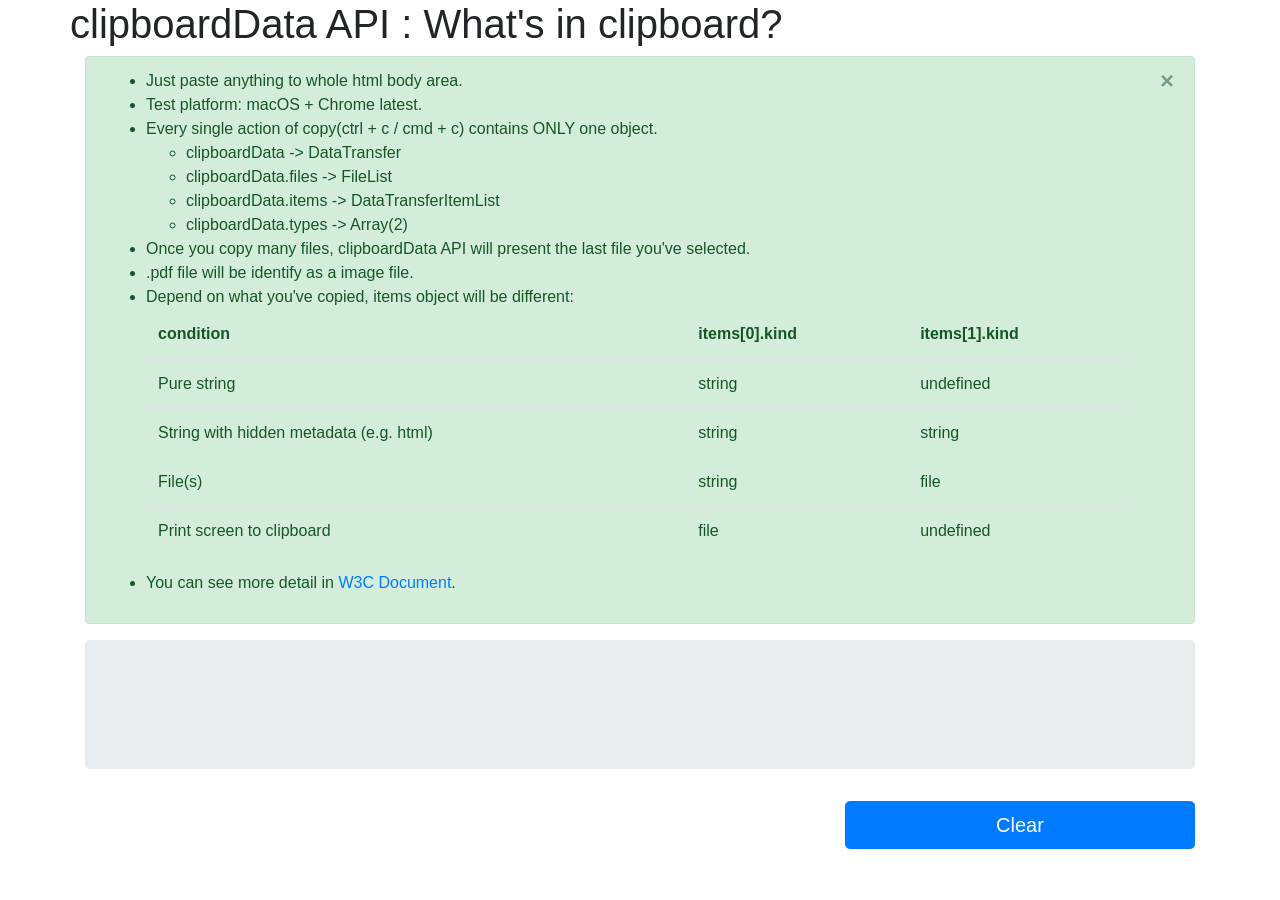
==== app.html @ 75aa8b14 "Add some config for CI to Heroku" ====
<!DOCTYPE html>
<html>
<head>
	<meta charset="utf-8" />
	<meta http-equiv="X-UA-Compatible" content="IE=edge">
	<title>clipboardData API : What's in clipboard?</title>
	<meta name="viewport" content="width=device-width, initial-scale=1">
	<link rel="stylesheet" type="text/css" media="screen" href="style.css" />
	<link rel="stylesheet" href="https://stackpath.bootstrapcdn.com/bootstrap/4.1.1/css/bootstrap.min.css" integrity="sha384-WskhaSGFgHYWDcbwN70/dfYBj47jz9qbsMId/iRN3ewGhXQFZCSftd1LZCfmhktB" crossorigin="anonymous">
</head>
<body>
	<div class="container">
		<div class="row">
			<div class="col-xs-12">
				<h1>clipboardData API : What's in clipboard?</h1>
			</div>
		</div>
		<div class="alert alert-success alert-dismissible fade show" role="alert">
			<ul>
				<li>
					Just paste anything to whole html body area.
				</li>
				<li>
					Test platform: macOS + Chrome latest.
				</li>
				<li>
					Every single action of copy(ctrl + c / cmd + c) contains ONLY one object.
					<ul>
						<li>clipboardData -> DataTransfer</li>
						<li>clipboardData.files -> FileList</li>
						<li>clipboardData.items -> DataTransferItemList</li>
						<li>clipboardData.types -> Array(2)</li>
					</ul>
				</li>
				<li>
					Once you copy many files, clipboardData API will present the last file you've selected.
				</li>
				<li>
					.pdf file will be identify as a image file.
				</li>
				<li>Depend on what you've copied, items object will be different:
					<table class="table">
						<thead>
							<tr>
								<th scope="col">condition</th>
								<th scope="col">items[0].kind</th>
								<th scope="col">items[1].kind</th>
							</tr>
						</thead>
						<tbody>
							<tr>
								<td scope="row">Pure string</td>
								<td>string</td>
								<td>undefined</td>
							</tr>
							<tr>
								<td scope="row">String with hidden metadata (e.g. html)</td>
								<td>string</td>
								<td>string</td>
							</tr>
							<tr>
								<td scope="row">File(s)</td>
								<td>string</td>
								<td>file</td>
							</tr>
							<tr>
								<td scope="row">Print screen to clipboard</td>
								<td>file</td>
								<td>undefined</td>
							</tr>
						</tbody>
					</table>
				</li>
				<li>
					You can see more detail in <a href="https://www.w3.org/TR/clipboard-apis/" target="_blank">W3C Document</a>.
				</li>
			</ul>
			<button type="button" class="close" data-dismiss="alert" aria-label="Close">
				<span aria-hidden="true">&times;</span>
			</button>
		</div>
		<div class="jumbotron">
			<div class="row">
				<div class="file-preview col-sm-4"></div>
				<div class="file-info col-sm-8"></div>
			</div>
		</div>
		<div class="row">
			<div class="col-sm-8">
				<div class="console-area"></div>
			</div>
			<div class="col-sm-4">
				<button type="button" class="btn btn-primary btn-lg btn-block" id="clear-all">Clear</button>
			</div>
		</div>
	</div>
	<script src="https://code.jquery.com/jquery-3.3.1.slim.min.js" integrity="sha384-q8i/X+965DzO0rT7abK41JStQIAqVgRVzpbzo5smXKp4YfRvH+8abtTE1Pi6jizo" crossorigin="anonymous"></script>
	<script src="https://cdnjs.cloudflare.com/ajax/libs/popper.js/1.14.3/umd/popper.min.js" integrity="sha384-ZMP7rVo3mIykV+2+9J3UJ46jBk0WLaUAdn689aCwoqbBJiSnjAK/l8WvCWPIPm49" crossorigin="anonymous"></script>
	<script src="https://stackpath.bootstrapcdn.com/bootstrap/4.1.1/js/bootstrap.min.js" integrity="sha384-smHYKdLADwkXOn1EmN1qk/HfnUcbVRZyYmZ4qpPea6sjB/pTJ0euyQp0Mk8ck+5T" crossorigin="anonymous"></script>
	<script src="script.js"></script>
</body>
</html>
---- style.css ----
body {
	word-wrap: break-word;
}

.container {
	margin-bottom: 30px;
}
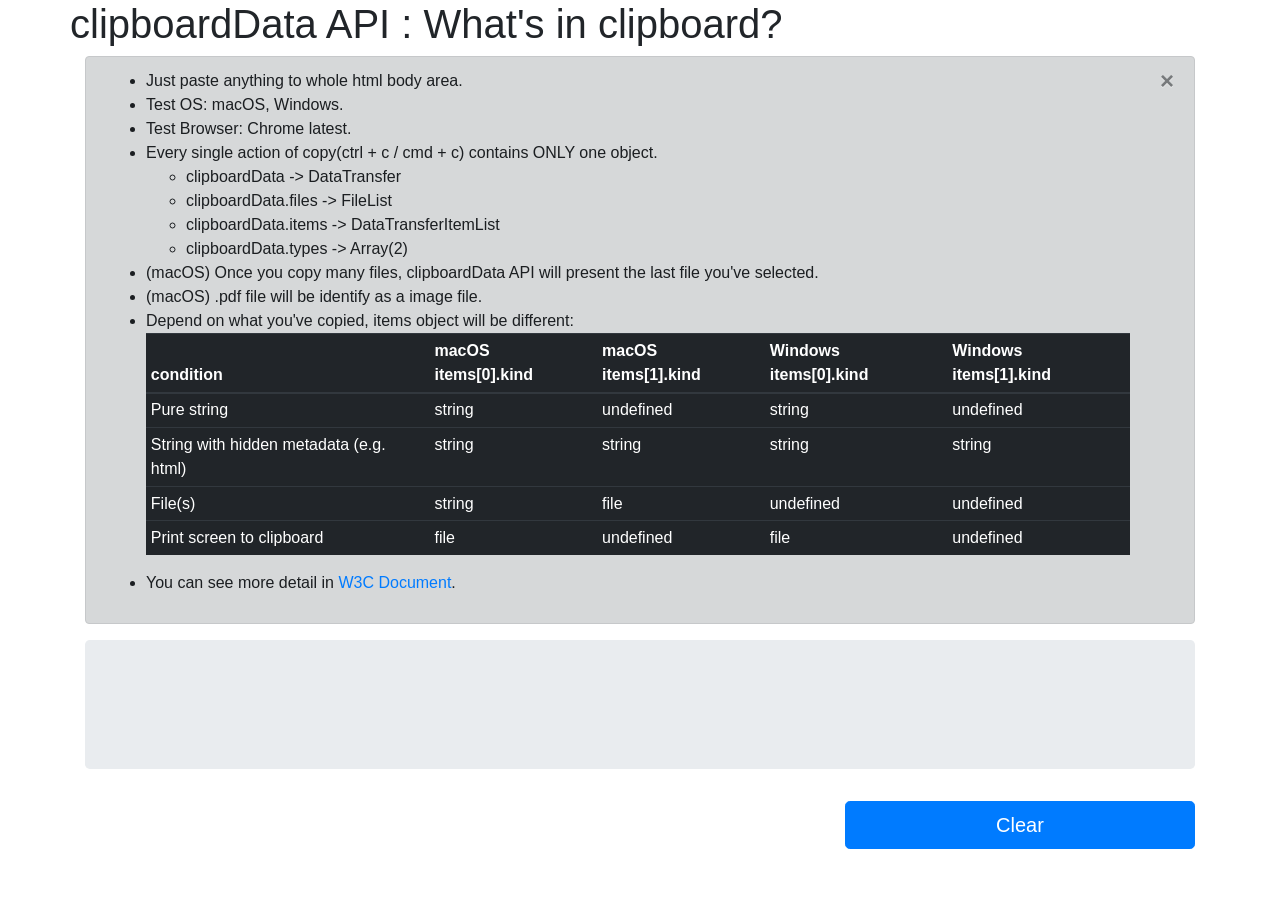
==== commit 9bc21d13: "Add condition describe for Windows - Replace .append() with .html()" ====
--- a/app.html
+++ b/app.html
@@ -15,13 +15,16 @@
 				<h1>clipboardData API : What's in clipboard?</h1>
 			</div>
 		</div>
-		<div class="alert alert-success alert-dismissible fade show" role="alert">
+		<div class="alert alert-dark alert-dismissible fade show" role="alert">
 			<ul>
 				<li>
 					Just paste anything to whole html body area.
 				</li>
 				<li>
-					Test platform: macOS + Chrome latest.
+					Test OS: macOS, Windows.
+				</li>
+				<li>
+					Test Browser: Chrome latest.
 				</li>
 				<li>
 					Every single action of copy(ctrl + c / cmd + c) contains ONLY one object.
@@ -33,43 +36,55 @@
 					</ul>
 				</li>
 				<li>
-					Once you copy many files, clipboardData API will present the last file you've selected.
+					(macOS) Once you copy many files, clipboardData API will present the last file you've selected.
 				</li>
 				<li>
-					.pdf file will be identify as a image file.
+					(macOS) .pdf file will be identify as a image file.
 				</li>
 				<li>Depend on what you've copied, items object will be different:
-					<table class="table">
-						<thead>
-							<tr>
-								<th scope="col">condition</th>
-								<th scope="col">items[0].kind</th>
-								<th scope="col">items[1].kind</th>
-							</tr>
-						</thead>
-						<tbody>
-							<tr>
-								<td scope="row">Pure string</td>
-								<td>string</td>
-								<td>undefined</td>
-							</tr>
-							<tr>
-								<td scope="row">String with hidden metadata (e.g. html)</td>
-								<td>string</td>
-								<td>string</td>
-							</tr>
-							<tr>
-								<td scope="row">File(s)</td>
-								<td>string</td>
-								<td>file</td>
-							</tr>
-							<tr>
-								<td scope="row">Print screen to clipboard</td>
-								<td>file</td>
-								<td>undefined</td>
-							</tr>
-						</tbody>
-					</table>
+					<div class="table-responsive-lg">
+						<table class="condition-table table table-sm table-hover table-dark">
+							<thead>
+								<tr>
+									<th scope="col">condition</th>
+									<th scope="col">macOS items[0].kind</th>
+									<th scope="col">macOS items[1].kind</th>
+									<th scope="col">Windows items[0].kind</th>
+									<th scope="col">Windows items[1].kind</th>
+								</tr>
+							</thead>
+							<tbody>
+								<tr>
+									<td scope="row">Pure string</td>
+									<td>string</td>
+									<td>undefined</td>
+									<td>string</td>
+									<td>undefined</td>
+								</tr>
+								<tr>
+									<td scope="row">String with hidden metadata (e.g. html)</td>
+									<td>string</td>
+									<td>string</td>
+									<td>string</td>
+									<td>string</td>
+								</tr>
+								<tr>
+									<td scope="row">File(s)</td>
+									<td>string</td>
+									<td>file</td>
+									<td>undefined</td>
+									<td>undefined</td>
+								</tr>
+								<tr>
+									<td scope="row">Print screen to clipboard</td>
+									<td>file</td>
+									<td>undefined</td>
+									<td>file</td>
+									<td>undefined</td>
+								</tr>
+							</tbody>
+						</table>
+					</div>
 				</li>
 				<li>
 					You can see more detail in <a href="https://www.w3.org/TR/clipboard-apis/" target="_blank">W3C Document</a>.
